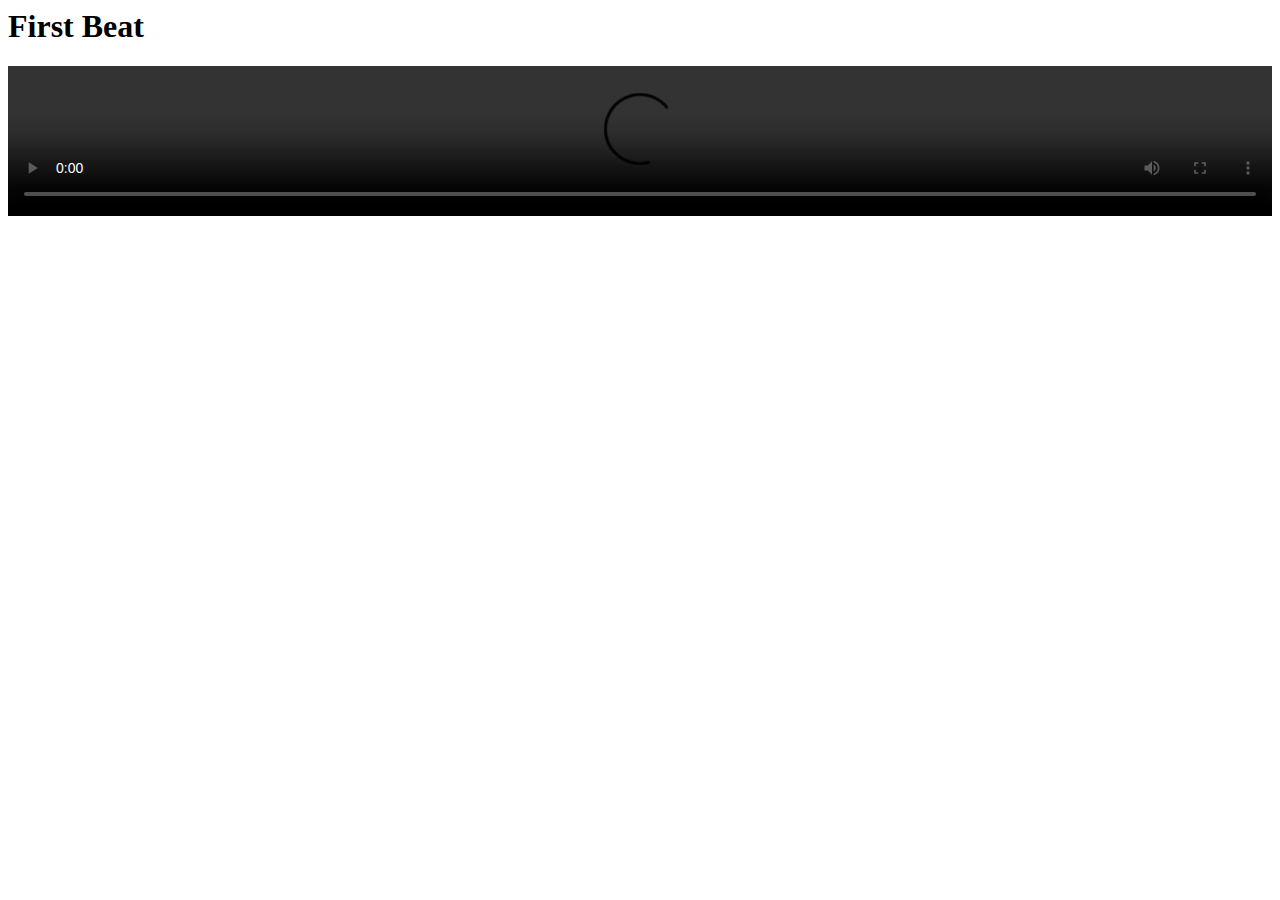
==== first-beat.html @ c4ed70c5 "adds main page and first beat" ====
<html>
  <head>
    <title>🎧 ~ first beat ~ parks.jr beats</title>
    <link rel="stylesheet" href="/styles.css" />
  </head>
  <body>
    <h1>First Beat</h1>
    <video controls>
      <source src="/beats/first-beat.mp4" type="video/mp4" />
      Why no support the video tag??
    </video>
  </body>
</html>
---- styles.css ----
video {
  width: 100%;
  max-height: 100%;
}
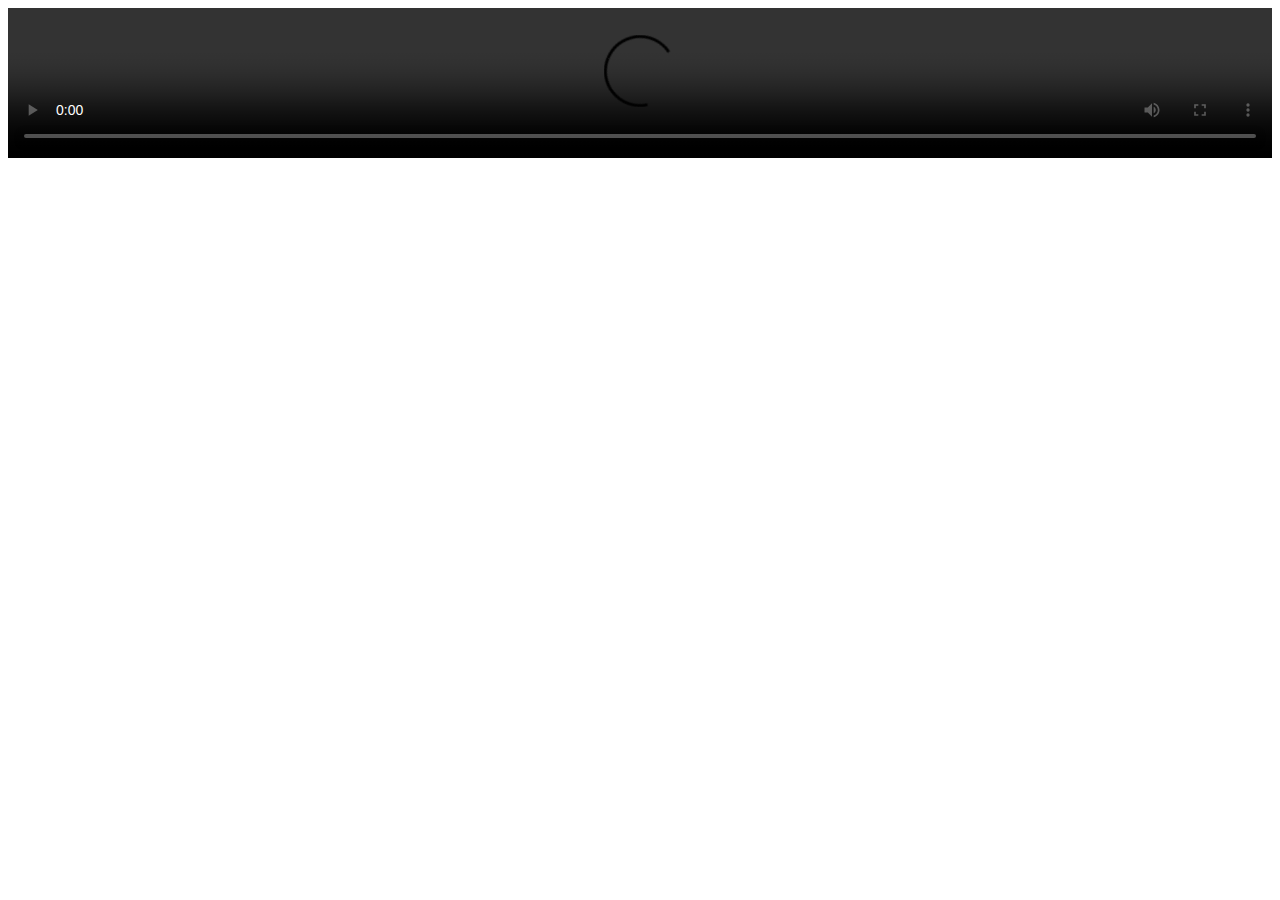
==== commit 8095bbcb: "new styles, new beat" ====
--- a/first-beat.html
+++ b/first-beat.html
@@ -3,7 +3,7 @@
     <title>🎧 ~ first beat ~ parks.jr beats</title>
     <link rel="stylesheet" href="/styles.css" />
   </head>
-  <body>
+  <body class="vid-page">
     <h1>First Beat</h1>
     <video controls>
       <source src="/beats/first-beat.mp4" type="video/mp4" />
--- a/styles.css
+++ b/styles.css
@@ -1,4 +1,18 @@
+.home-page ul {
+  list-style-type: none;
+  margin: 0;
+  padding: 0;
+}
+.home-page ul li {
+  margin : 0;
+  padding: 0;
+  display: inline-block;
+}
 video {
   width: 100%;
   max-height: 100%;
+}
+.vid-page h1 {
+  display: none;
+  visibility: hidden;
 }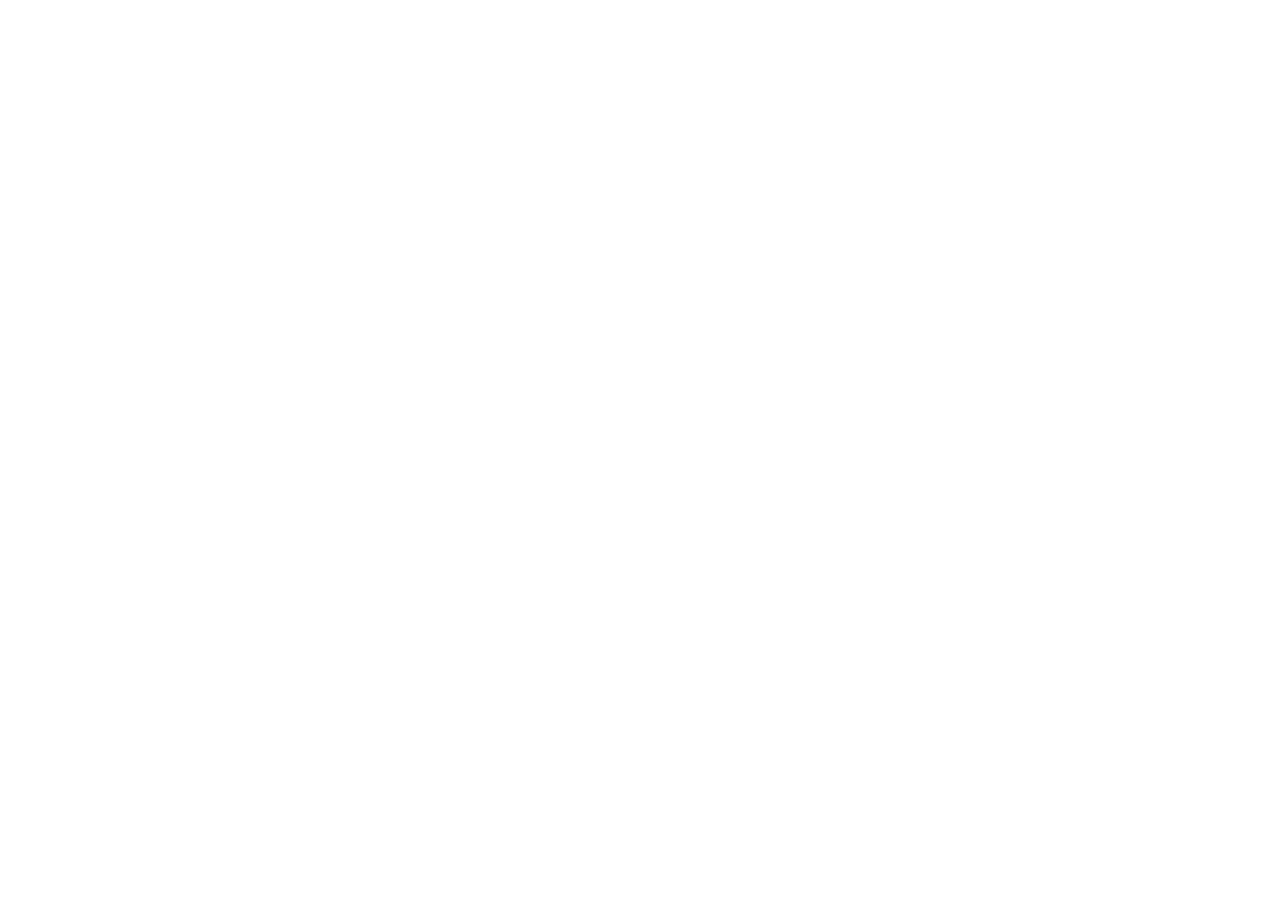
==== commit dd67abea: "fixes first beat adds chill bass orb beat" ====
--- a/first-beat.html
+++ b/first-beat.html
@@ -5,7 +5,7 @@
   </head>
   <body class="vid-page">
     <h1>First Beat</h1>
-    <video controls>
+    <video autoplay loop>
       <source src="/beats/first-beat.mp4" type="video/mp4" />
       Why no support the video tag??
     </video>
